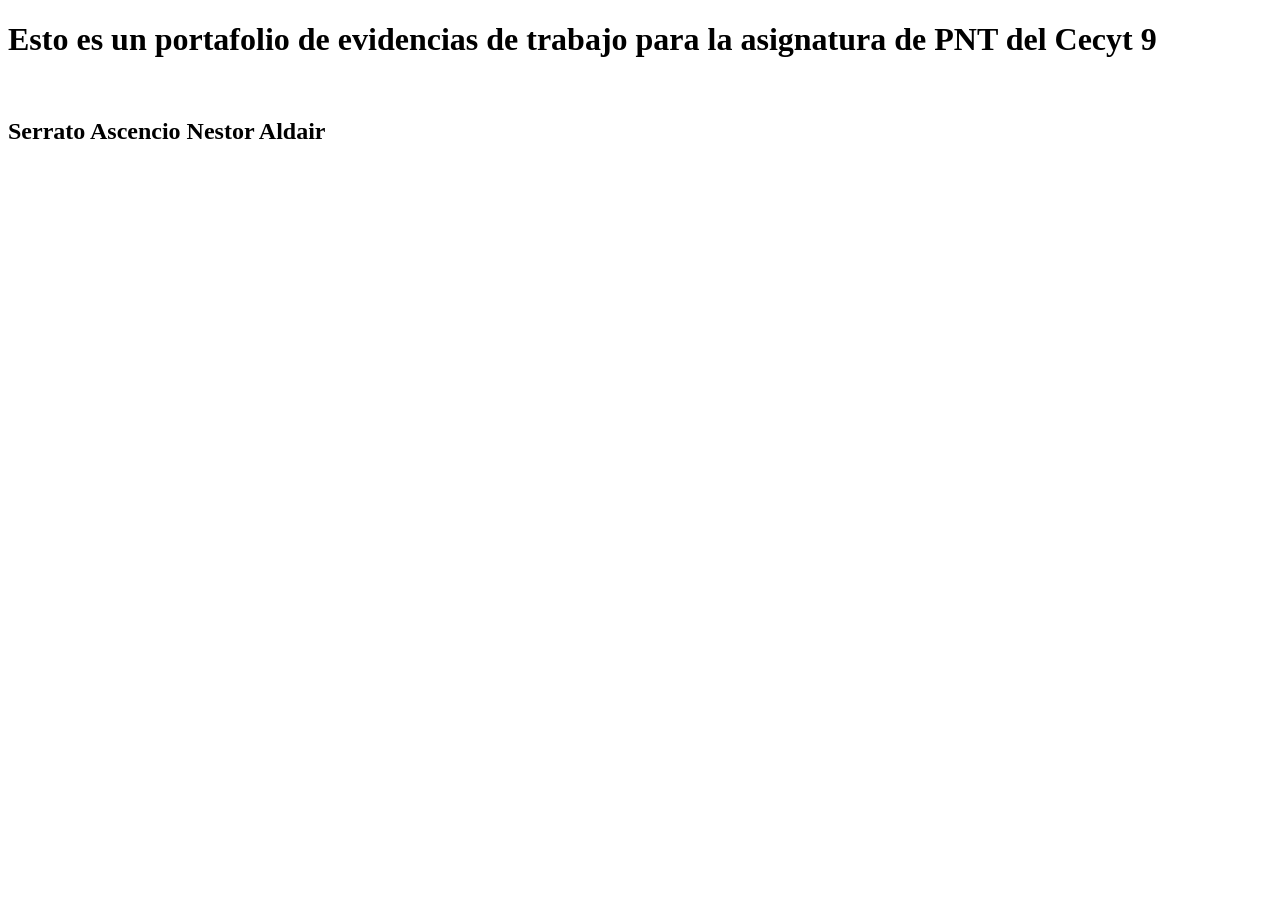
==== index.html @ 7031e099 "index.html" ====
<!DOCTYPE html>
<html lang="en">
<head>
    <meta charset="UTF-8">
    <meta name="viewport" content="width=device-width, initial-scale=1.0">
    <title>portafolio de evidencias</title>
</head>
<body>
    <div class="container">
        <h1>Esto es un portafolio de evidencias de trabajo para la asignatura de PNT del Cecyt 9</h1>
        <br>
        <h2>Serrato Ascencio Nestor Aldair </h2>
        <br>
        <h2></h2>
        
    </div>
</body>
</html>
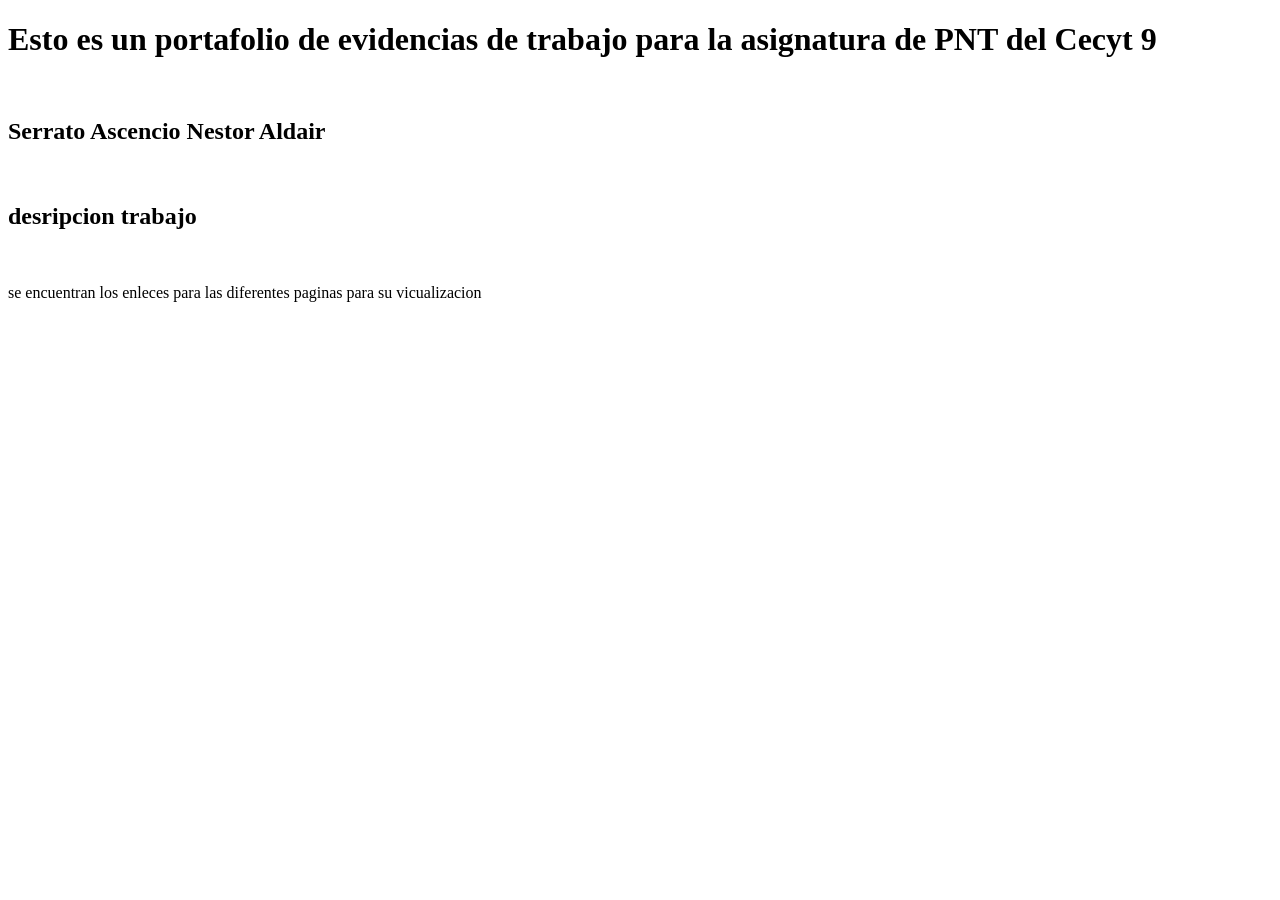
==== commit d759362c: "tabla de contenido" ====
--- a/index.html
+++ b/index.html
@@ -11,8 +11,10 @@
         <br>
         <h2>Serrato Ascencio Nestor Aldair </h2>
         <br>
-        <h2></h2>
-        
+        <h2>desripcion trabajo</h2>
+        <br>
+        <div class = "content"><p> se encuentran los enleces para las diferentes paginas para su vicualizacion</p></div>
+
     </div>
 </body>
 </html>
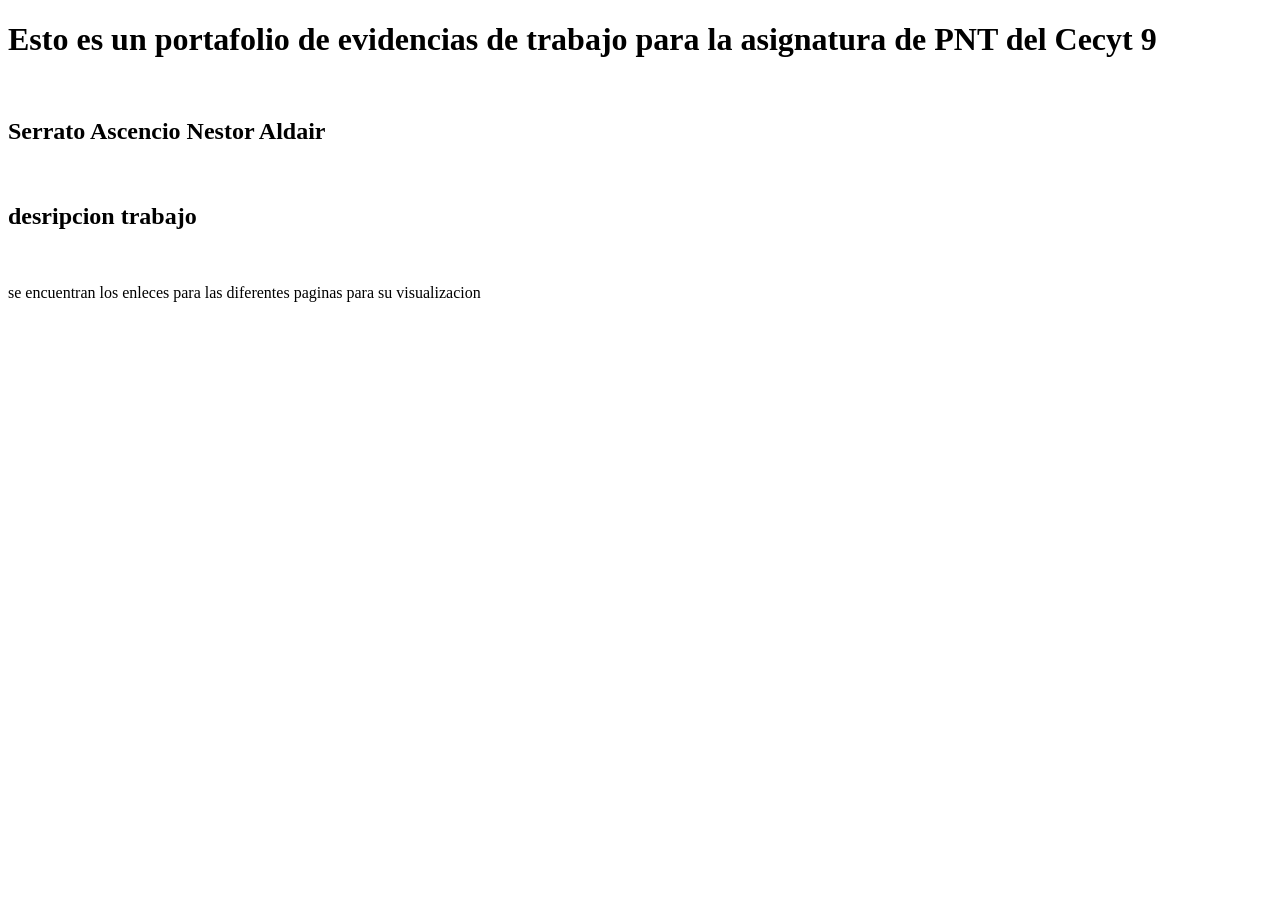
==== commit 674af6dd: "tabla de contenido" ====
--- a/index.html
+++ b/index.html
@@ -13,7 +13,7 @@
         <br>
         <h2>desripcion trabajo</h2>
         <br>
-        <div class = "content"><p> se encuentran los enleces para las diferentes paginas para su vicualizacion</p></div>
+        <div class = "content"><p> se encuentran los enleces para las diferentes paginas para su visualizacion</p></div>
 
     </div>
 </body>
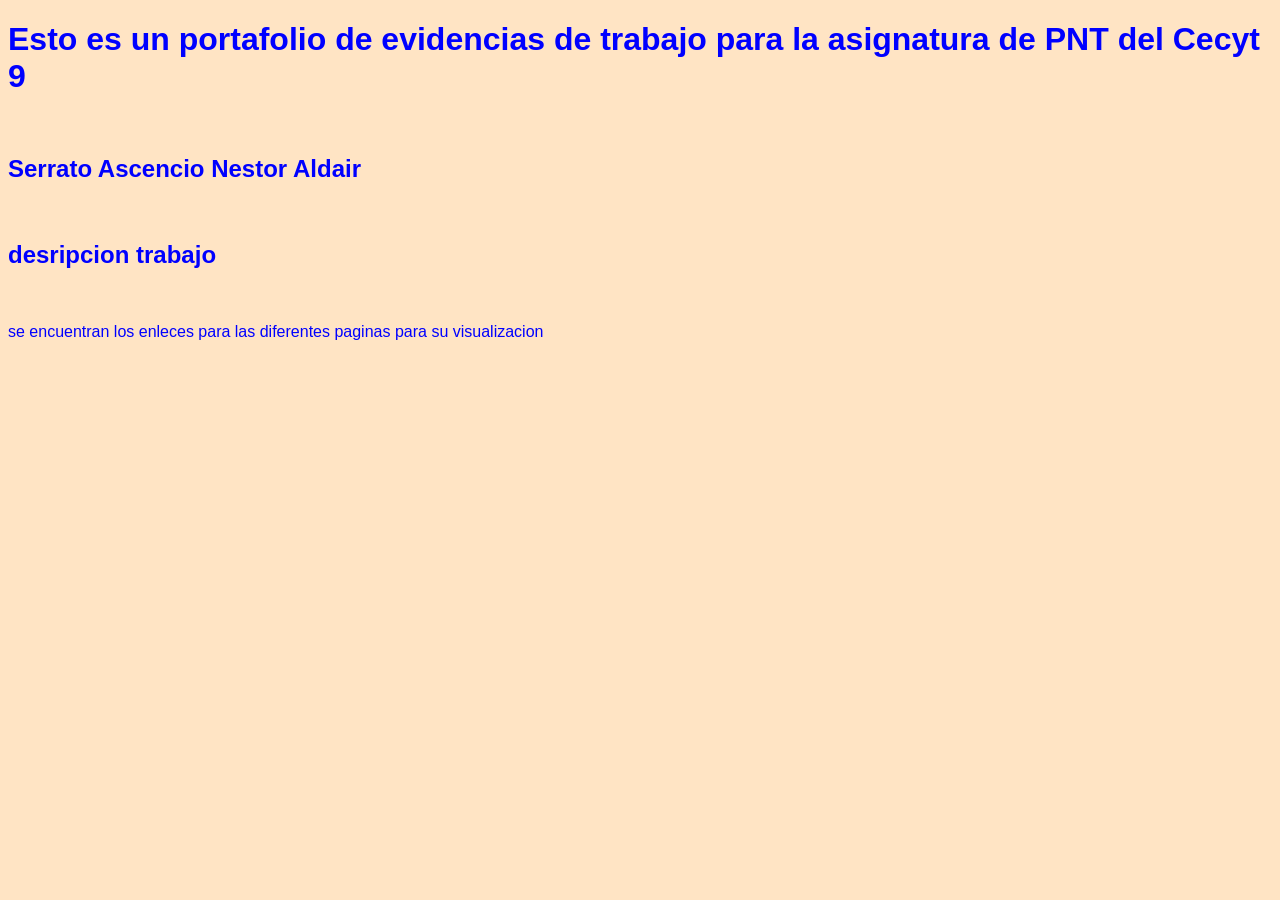
==== commit 1372606d: "css" ====
--- a/index.html
+++ b/index.html
@@ -4,6 +4,7 @@
     <meta charset="UTF-8">
     <meta name="viewport" content="width=device-width, initial-scale=1.0">
     <title>portafolio de evidencias</title>
+    <link rel="stylesheet" href="./css/style.css">
 </head>
 <body>
     <div class="container">
--- a/css/style.css
+++ b/css/style.css
@@ -0,0 +1,5 @@
+*{
+    background-color: bisque;
+    font-family: 'Trebuchet MS', 'Lucida Sans Unicode', 'Lucida Grande', 'Lucida Sans', Arial, sans-serif;
+    color: blue;
+}
